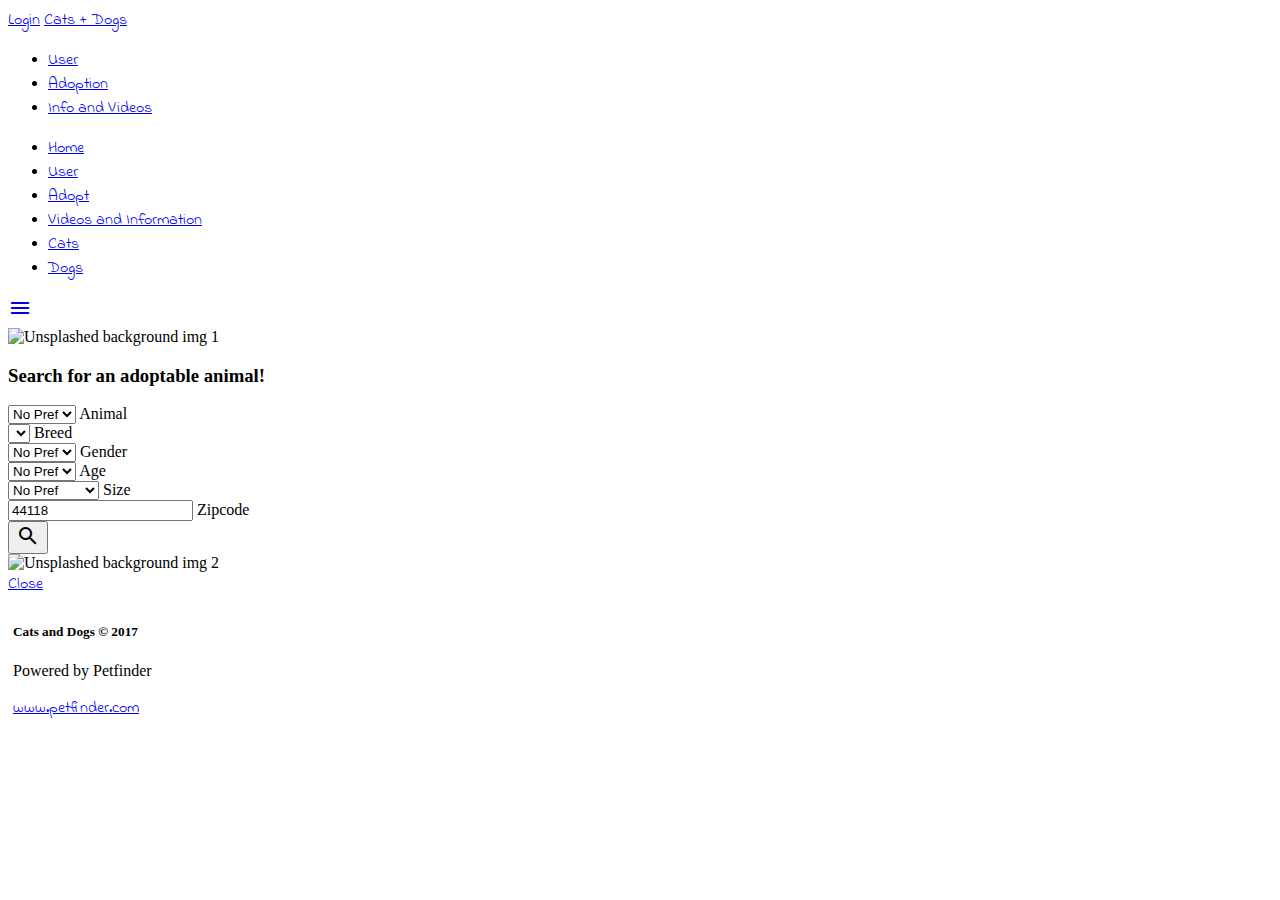
==== adopt.html @ 4f4984e4 "fixed front page problem" ====
<!DOCTYPE html>
<html lang="en">

<head>
  <meta charset="UTF-8">
  <meta name="viewport" content="width=device-width, initial-scale=1.0">
  <meta http-equiv="X-UA-Compatible" content="ie=edge">
  <title>Adopt</title>
  <script src="https://www.gstatic.com/firebasejs/4.7.0/firebase.js"></script>
  <script src="https://ajax.googleapis.com/ajax/libs/jquery/3.2.1/jquery.min.js"></script>
  <script src="https://cdnjs.cloudflare.com/ajax/libs/materialize/0.100.2/js/materialize.min.js"></script>
  <link rel="stylesheet" href="https://cdnjs.cloudflare.com/ajax/libs/materialize/0.100.2/css/materialize.min.css">
  <link href="https://fonts.googleapis.com/icon?family=Material+Icons" rel="stylesheet">
  <link href="https://fonts.googleapis.com/css?family=Indie+Flower" rel="stylesheet">
  <link rel='stylesheet' href='assets/css/style.css'>
</head>

<body>
  <nav class="teal" role="navigation">
    <div class="nav-wrapper container">
      <a id='login' href='#' class='left'>Login</a>
      <a id='logout' href='#' class='left' hidden='true'>Logout</a>
      <a id="logo-container" href="./index.html" class="brand-logo center">Cats + Dogs</a>
      <ul class='right hide-on-med-and-down'>
        <li>
          <a href='userprofile.html' class='userLink'>User</a>
        </li>
        <li class='active'>
          <a href='adopt.html'>Adoption</a>
        </li>
        <li>
          <a href='info.html'>Info and Videos</a>
        </li>
      </ul>

      <ul id="nav-mobile" class="side-nav">
        <li>
          <a href='index.html'>Home</a>
        </li>
        <li>
          <a href='userprofile.html' class='userLink'>User</a>
        </li>
        <li class='active'>
          <a href='adopt.html'>Adopt</a>
        </li>
        <li>
          <a href="info.html">Videos and Information</a>
        </li>
        <li>
          <a href="cats.html">Cats</a>
        </li>
        <li>
          <a href="dogs.html">Dogs</a>
        </li>
      </ul>
      <a href="#" data-activates="nav-mobile" class="button-collapse right">
        <i class="material-icons">menu</i>
      </a>
    </div>
  </nav>

  <div id="index-banner" class="parallax-container">
    <div class="parallax">
      <img src="assets/images/profile.jpg" alt="Unsplashed background img 1">
    </div>
  </div>

  <div class="row center">
    <div class='col s6 offset-s3'>
      <h3>Search for an adoptable animal!</h3>
      <form>
        <div class="input-field col l4 s6">
          <select id='animal'>
            <option value="">No Pref</option>
            <option value="cat">Cat</option>
            <option value="dog">Dog</option>
          </select>
          <label>Animal</label>
        </div>
        <div class="input-field col l4 s6">
          <select id='breed'>
          </select>
          <label>Breed</label>
        </div>
        <div class="input-field col l4 s6">
          <select id='sex'>
            <option value="">No Pref</option>
            <option value="F">Female</option>
            <option value="M">Male</option>
          </select>
          <label>Gender</label>
        </div>
        <div class="input-field col l4 s6">
          <select id='age'>
            <option value="">No Pref</option>
            <option value="Baby">Baby</option>
            <option value="Young">Young</option>
            <option value="Adult">Adult</option>
            <option value="Senior">Senior</option>
          </select>
          <label>Age</label>
        </div>
        <div class="input-field col l4 s6">
          <select id='size'>
            <option value="">No Pref</option>
            <option value="S">Small</option>
            <option value="M">Medium</option>
            <option value="L">Large</option>
            <option value="XL">Extra Large</option>
          </select>
          <label>Size</label>
        </div>
        <div class="input-field col l4 s6">
          <input id="zipcode" value="44118" type="number" data-length="5">
          <label for="zipcode">Zipcode</label>
        </div>
      </form>
      <div class='col l4 s6 right'>
        <button id='search' class='btn'>
          <i class='material-icons'>search</i>
        </button>
      </div>
    </div>
  </div>

  <div class='container'>
    <div class='row center'>
      <div id='cards'>

      </div>
    </div>
  </div>

  <div class="parallax-container">
    <div class="parallax">
      <img src="assets/images/Adopt.jpg" alt="Unsplashed background img 2">
    </div>
  </div>

  <div id="modal1" class="modal">
    <div class="modal-content" id='mapModal'>

    </div>
    <div class="modal-footer">
      <a href="#!" class="modal-action modal-close waves-effect waves-green btn">Close</a>
    </div>
  </div>

  <footer class="page-footer teal">
    <div class="row center">
      <div class="col s12">
        <h5 class="white-text">Cats and Dogs &copy; 2017</h5>
        <p class="grey-text text-lighten-4">Powered by Petfinder</p>
        <a class="grey-text text-lighten-4" href="https://www.petfinder.com/">www.petfinder.com</a>
      </div>
    </div>
  </footer>

  <script type="text/javascript" src="assets/javascript/frontend_pets.js"></script>
  <script src='assets/javascript/login.js'></script>
  <script src='assets/javascript/breedList.js'></script>
  <script src='assets/javascript/petCard.js'></script>
  <script src='assets/javascript/adoption.js'></script>
  <script src='assets/javascript/maps.js'></script>
  <script src='assets/javascript/favorite.js'></script>
  <script src='assets/javascript/petLink.js'></script>
</body>

</html>
---- assets/css/style.css ----
h1,h2,h4,a {
	font-family: 'Indie Flower', cursive;
}
h2>span,h1>span{
    font-family: "Roboto", sans-serif;
}
.desc{
    overflow-y:auto;
    overflow-x:hidden;
    height:200px;
}
footer{
    padding:5px;
}
.petCard{
    height: 825px;
    overflow:auto;
}
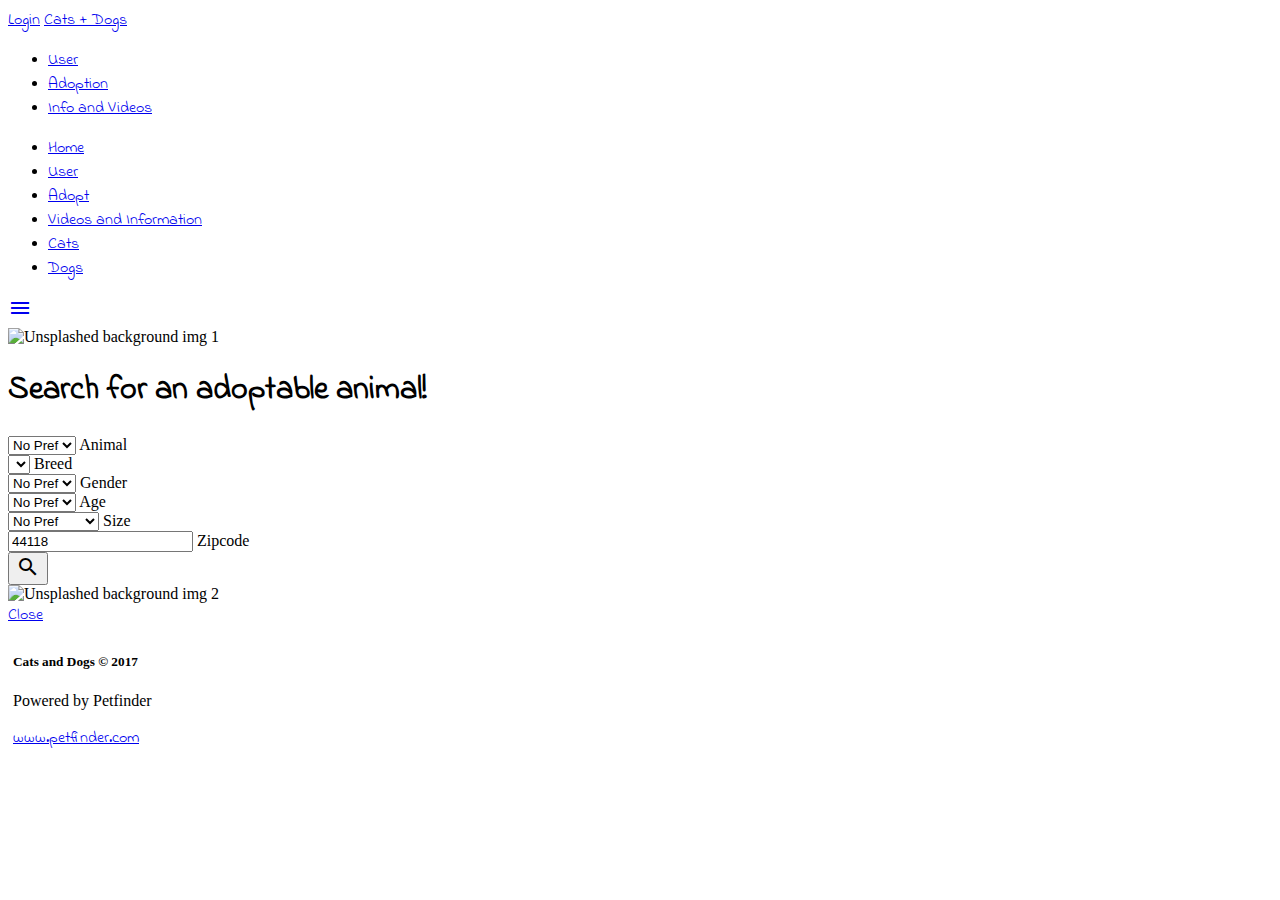
==== commit 5cf9ba03: "changed header on adopt page to match other pages styling" ====
--- a/adopt.html
+++ b/adopt.html
@@ -67,7 +67,7 @@
 
   <div class="row center">
     <div class='col s6 offset-s3'>
-      <h3>Search for an adoptable animal!</h3>
+      <h1 class='header teal-text text-lighten-2'>Search for an adoptable animal!</h1>
       <form>
         <div class="input-field col l4 s6">
           <select id='animal'>
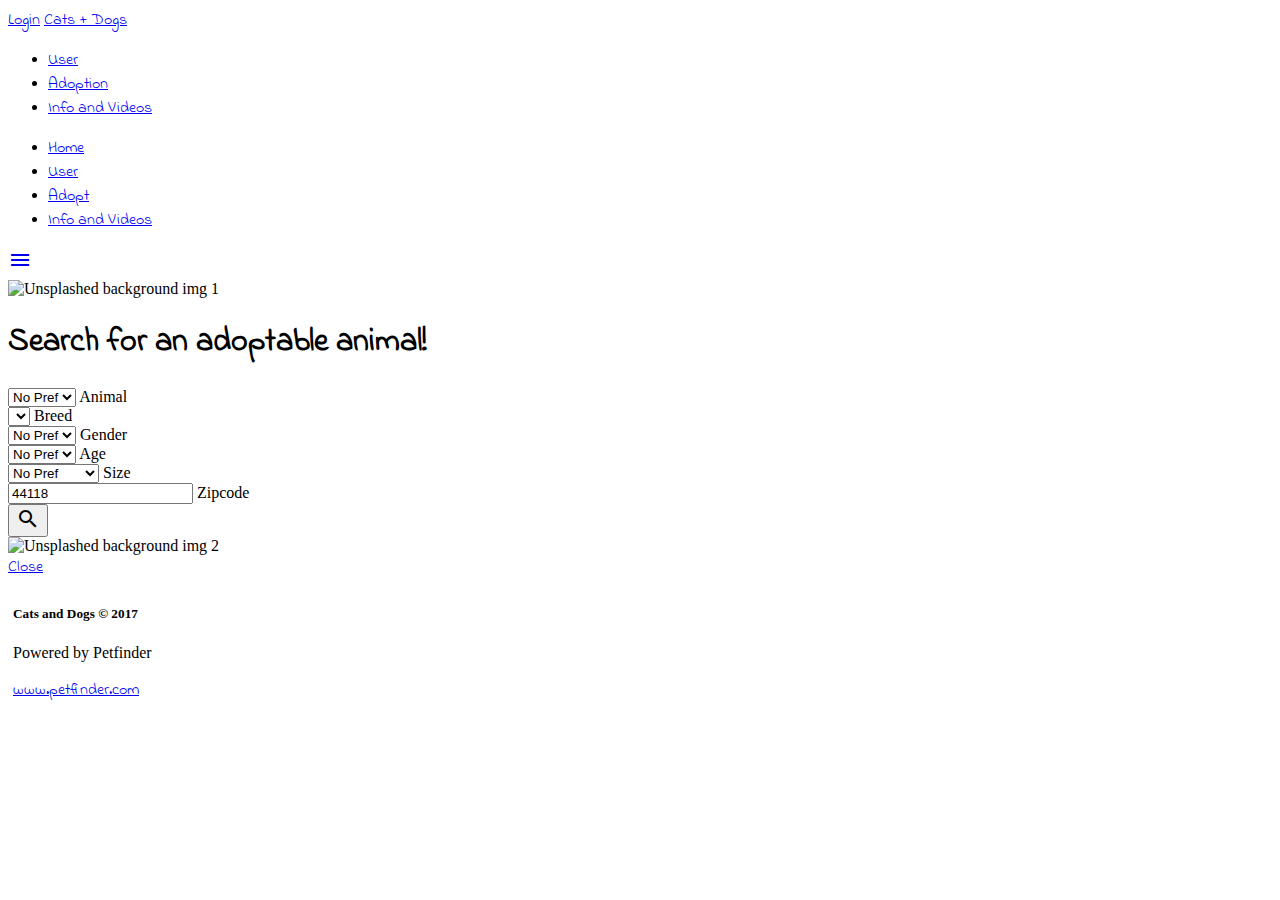
==== commit a93750c2: "changed naming in side nav to match nav bar" ====
--- a/adopt.html
+++ b/adopt.html
@@ -12,45 +12,39 @@
   <link rel="stylesheet" href="https://cdnjs.cloudflare.com/ajax/libs/materialize/0.100.2/css/materialize.min.css">
   <link href="https://fonts.googleapis.com/icon?family=Material+Icons" rel="stylesheet">
   <link href="https://fonts.googleapis.com/css?family=Indie+Flower" rel="stylesheet">
-  <link rel='stylesheet' href='assets/css/style.css'>
+  <link rel="stylesheet" href="assets/css/style.css">
 </head>
 
 <body>
   <nav class="teal" role="navigation">
     <div class="nav-wrapper container">
-      <a id='login' href='#' class='left'>Login</a>
-      <a id='logout' href='#' class='left' hidden='true'>Logout</a>
+      <a id="login" href="#" class="left">Login</a>
+      <a id="logout" href="#" class="left" hidden="true">Logout</a>
       <a id="logo-container" href="./index.html" class="brand-logo center">Cats + Dogs</a>
-      <ul class='right hide-on-med-and-down'>
+      <ul class="right hide-on-med-and-down">
         <li>
-          <a href='userprofile.html' class='userLink'>User</a>
+          <a href="userprofile.html" class="userLink">User</a>
         </li>
-        <li class='active'>
-          <a href='adopt.html'>Adoption</a>
+        <li class="active">
+          <a href="adopt.html">Adoption</a>
         </li>
         <li>
-          <a href='info.html'>Info and Videos</a>
+          <a href="info.html">Info and Videos</a>
         </li>
       </ul>
 
       <ul id="nav-mobile" class="side-nav">
         <li>
-          <a href='index.html'>Home</a>
+          <a href="index.html">Home</a>
         </li>
         <li>
-          <a href='userprofile.html' class='userLink'>User</a>
+          <a href="userprofile.html" class="userLink">User</a>
         </li>
-        <li class='active'>
-          <a href='adopt.html'>Adopt</a>
+        <li class="active">
+          <a href="adopt.html">Adopt</a>
         </li>
         <li>
-          <a href="info.html">Videos and Information</a>
-        </li>
-        <li>
-          <a href="cats.html">Cats</a>
-        </li>
-        <li>
-          <a href="dogs.html">Dogs</a>
+          <a href="info.html">Info and Videos</a>
         </li>
       </ul>
       <a href="#" data-activates="nav-mobile" class="button-collapse right">
@@ -66,11 +60,11 @@
   </div>
 
   <div class="row center">
-    <div class='col s6 offset-s3'>
-      <h1 class='header teal-text text-lighten-2'>Search for an adoptable animal!</h1>
+    <div class="col s6 offset-s3">
+      <h1 class="header teal-text text-lighten-2">Search for an adoptable animal!</h1>
       <form>
         <div class="input-field col l4 s6">
-          <select id='animal'>
+          <select id="animal">
             <option value="">No Pref</option>
             <option value="cat">Cat</option>
             <option value="dog">Dog</option>
@@ -78,12 +72,12 @@
           <label>Animal</label>
         </div>
         <div class="input-field col l4 s6">
-          <select id='breed'>
+          <select id="breed">
           </select>
           <label>Breed</label>
         </div>
         <div class="input-field col l4 s6">
-          <select id='sex'>
+          <select id="sex">
             <option value="">No Pref</option>
             <option value="F">Female</option>
             <option value="M">Male</option>
@@ -91,7 +85,7 @@
           <label>Gender</label>
         </div>
         <div class="input-field col l4 s6">
-          <select id='age'>
+          <select id="age">
             <option value="">No Pref</option>
             <option value="Baby">Baby</option>
             <option value="Young">Young</option>
@@ -101,7 +95,7 @@
           <label>Age</label>
         </div>
         <div class="input-field col l4 s6">
-          <select id='size'>
+          <select id="size">
             <option value="">No Pref</option>
             <option value="S">Small</option>
             <option value="M">Medium</option>
@@ -115,17 +109,17 @@
           <label for="zipcode">Zipcode</label>
         </div>
       </form>
-      <div class='col l4 s6 right'>
-        <button id='search' class='btn'>
-          <i class='material-icons'>search</i>
+      <div class="col l4 s6 right">
+        <button id="search" class="btn">
+          <i class="material-icons">search</i>
         </button>
       </div>
     </div>
   </div>
 
-  <div class='container'>
-    <div class='row center'>
-      <div id='cards'>
+  <div class="container">
+    <div class="row center">
+      <div id="cards">
 
       </div>
     </div>
@@ -138,7 +132,7 @@
   </div>
 
   <div id="modal1" class="modal">
-    <div class="modal-content" id='mapModal'>
+    <div class="modal-content" id="mapModal">
 
     </div>
     <div class="modal-footer">
@@ -157,13 +151,13 @@
   </footer>
 
   <script type="text/javascript" src="assets/javascript/frontend_pets.js"></script>
-  <script src='assets/javascript/login.js'></script>
-  <script src='assets/javascript/breedList.js'></script>
-  <script src='assets/javascript/petCard.js'></script>
-  <script src='assets/javascript/adoption.js'></script>
-  <script src='assets/javascript/maps.js'></script>
-  <script src='assets/javascript/favorite.js'></script>
-  <script src='assets/javascript/petLink.js'></script>
+  <script src="assets/javascript/login.js"></script>
+  <script src="assets/javascript/breedList.js"></script>
+  <script src="assets/javascript/petCard.js"></script>
+  <script src="assets/javascript/adoption.js"></script>
+  <script src="assets/javascript/maps.js"></script>
+  <script src="assets/javascript/favorite.js"></script>
+  <script src="assets/javascript/petLink.js"></script>
 </body>
 
 </html>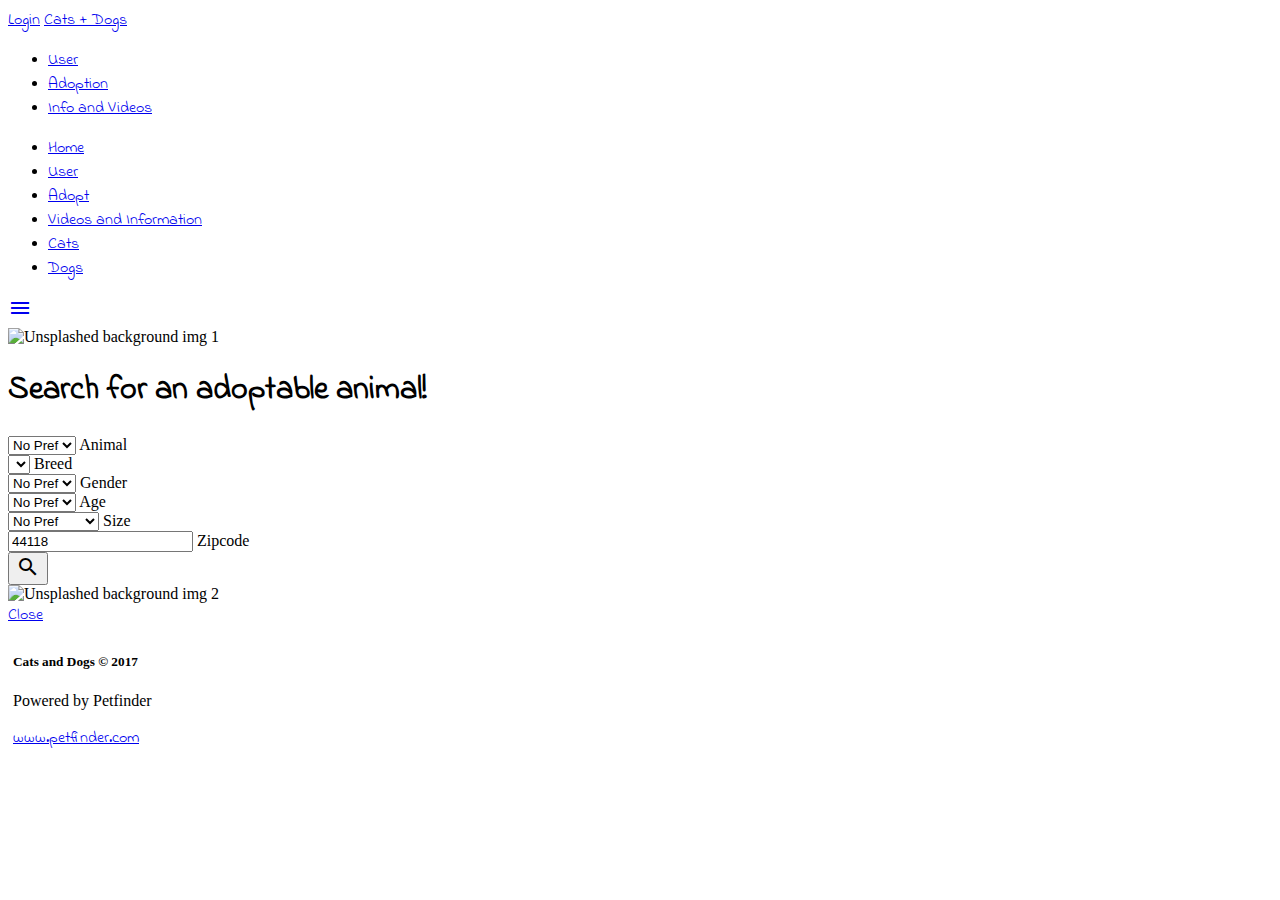
==== commit e554840a: "Merge branch 'master' of https://github.com/Peter-Burns/cats-and-dogs" ====
--- a/adopt.html
+++ b/adopt.html
@@ -12,39 +12,45 @@
   <link rel="stylesheet" href="https://cdnjs.cloudflare.com/ajax/libs/materialize/0.100.2/css/materialize.min.css">
   <link href="https://fonts.googleapis.com/icon?family=Material+Icons" rel="stylesheet">
   <link href="https://fonts.googleapis.com/css?family=Indie+Flower" rel="stylesheet">
-  <link rel="stylesheet" href="assets/css/style.css">
+  <link rel='stylesheet' href='assets/css/style.css'>
 </head>
 
 <body>
   <nav class="teal" role="navigation">
     <div class="nav-wrapper container">
-      <a id="login" href="#" class="left">Login</a>
-      <a id="logout" href="#" class="left" hidden="true">Logout</a>
+      <a id='login' href='#' class='left'>Login</a>
+      <a id='logout' href='#' class='left' hidden='true'>Logout</a>
       <a id="logo-container" href="./index.html" class="brand-logo center">Cats + Dogs</a>
-      <ul class="right hide-on-med-and-down">
+      <ul class='right hide-on-med-and-down'>
         <li>
-          <a href="userprofile.html" class="userLink">User</a>
+          <a href='userprofile.html' class='userLink'>User</a>
         </li>
-        <li class="active">
-          <a href="adopt.html">Adoption</a>
+        <li class='active'>
+          <a href='adopt.html'>Adoption</a>
         </li>
         <li>
-          <a href="info.html">Info and Videos</a>
+          <a href='info.html'>Info and Videos</a>
         </li>
       </ul>
 
       <ul id="nav-mobile" class="side-nav">
         <li>
-          <a href="index.html">Home</a>
+          <a href='index.html'>Home</a>
         </li>
         <li>
-          <a href="userprofile.html" class="userLink">User</a>
+          <a href='userprofile.html' class='userLink'>User</a>
         </li>
-        <li class="active">
-          <a href="adopt.html">Adopt</a>
+        <li class='active'>
+          <a href='adopt.html'>Adopt</a>
         </li>
         <li>
-          <a href="info.html">Info and Videos</a>
+          <a href="info.html">Videos and Information</a>
+        </li>
+        <li>
+          <a href="cats.html">Cats</a>
+        </li>
+        <li>
+          <a href="dogs.html">Dogs</a>
         </li>
       </ul>
       <a href="#" data-activates="nav-mobile" class="button-collapse right">
@@ -60,11 +66,11 @@
   </div>
 
   <div class="row center">
-    <div class="col s6 offset-s3">
-      <h1 class="header teal-text text-lighten-2">Search for an adoptable animal!</h1>
+    <div class='col s6 offset-s3'>
+      <h1 class='header teal-text text-lighten-2'>Search for an adoptable animal!</h1>
       <form>
         <div class="input-field col l4 s6">
-          <select id="animal">
+          <select id='animal'>
             <option value="">No Pref</option>
             <option value="cat">Cat</option>
             <option value="dog">Dog</option>
@@ -72,12 +78,12 @@
           <label>Animal</label>
         </div>
         <div class="input-field col l4 s6">
-          <select id="breed">
+          <select id='breed'>
           </select>
           <label>Breed</label>
         </div>
         <div class="input-field col l4 s6">
-          <select id="sex">
+          <select id='sex'>
             <option value="">No Pref</option>
             <option value="F">Female</option>
             <option value="M">Male</option>
@@ -85,7 +91,7 @@
           <label>Gender</label>
         </div>
         <div class="input-field col l4 s6">
-          <select id="age">
+          <select id='age'>
             <option value="">No Pref</option>
             <option value="Baby">Baby</option>
             <option value="Young">Young</option>
@@ -95,7 +101,7 @@
           <label>Age</label>
         </div>
         <div class="input-field col l4 s6">
-          <select id="size">
+          <select id='size'>
             <option value="">No Pref</option>
             <option value="S">Small</option>
             <option value="M">Medium</option>
@@ -109,17 +115,17 @@
           <label for="zipcode">Zipcode</label>
         </div>
       </form>
-      <div class="col l4 s6 right">
-        <button id="search" class="btn">
-          <i class="material-icons">search</i>
+      <div class='col l4 s6 right'>
+        <button id='search' class='btn'>
+          <i class='material-icons'>search</i>
         </button>
       </div>
     </div>
   </div>
 
-  <div class="container">
-    <div class="row center">
-      <div id="cards">
+  <div class='container'>
+    <div class='row center'>
+      <div id='cards'>
 
       </div>
     </div>
@@ -132,7 +138,7 @@
   </div>
 
   <div id="modal1" class="modal">
-    <div class="modal-content" id="mapModal">
+    <div class="modal-content" id='mapModal'>
 
     </div>
     <div class="modal-footer">
@@ -151,13 +157,13 @@
   </footer>
 
   <script type="text/javascript" src="assets/javascript/frontend_pets.js"></script>
-  <script src="assets/javascript/login.js"></script>
-  <script src="assets/javascript/breedList.js"></script>
-  <script src="assets/javascript/petCard.js"></script>
-  <script src="assets/javascript/adoption.js"></script>
-  <script src="assets/javascript/maps.js"></script>
-  <script src="assets/javascript/favorite.js"></script>
-  <script src="assets/javascript/petLink.js"></script>
+  <script src='assets/javascript/login.js'></script>
+  <script src='assets/javascript/breedList.js'></script>
+  <script src='assets/javascript/petCard.js'></script>
+  <script src='assets/javascript/adoption.js'></script>
+  <script src='assets/javascript/maps.js'></script>
+  <script src='assets/javascript/favorite.js'></script>
+  <script src='assets/javascript/petLink.js'></script>
 </body>
 
 </html>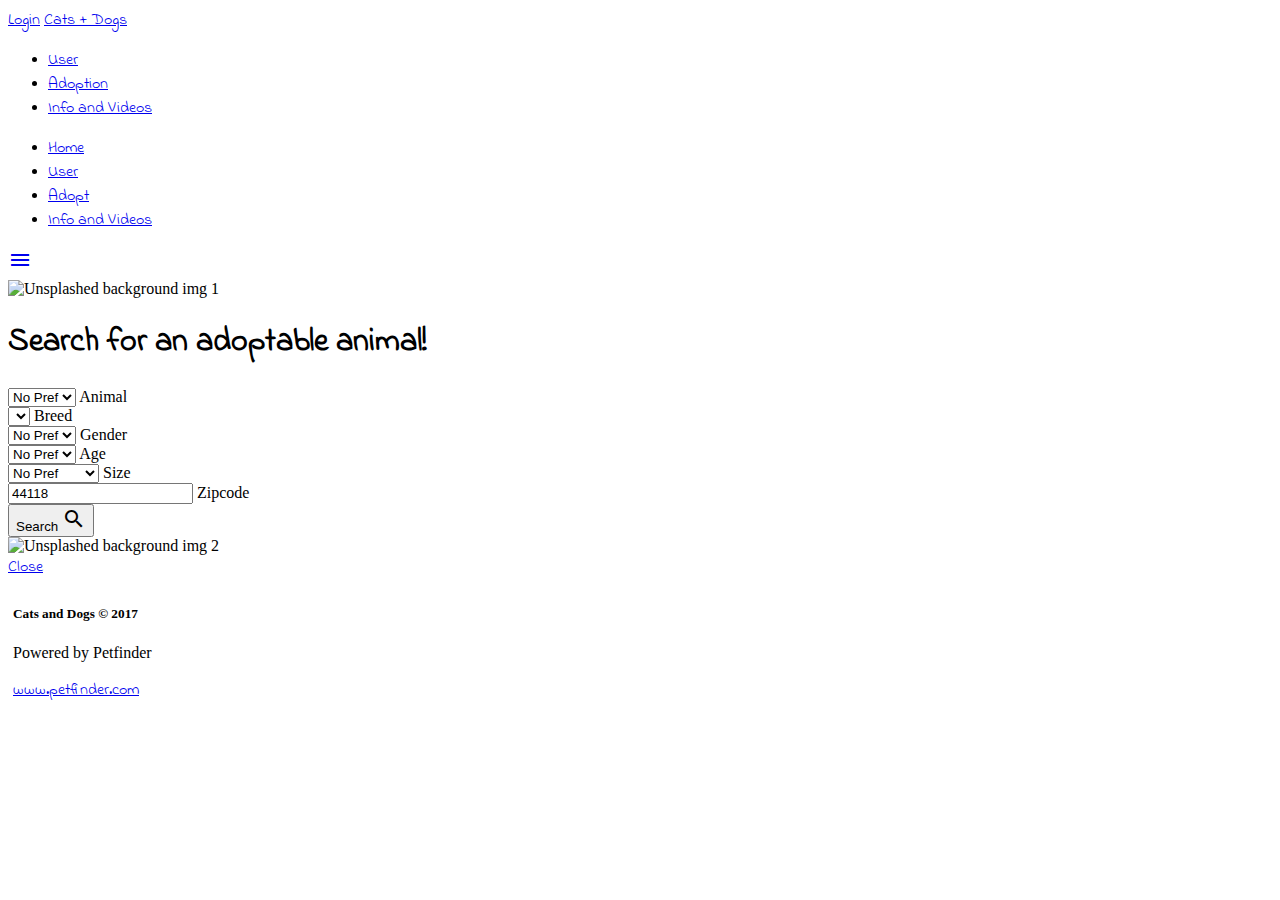
==== commit 88503919: "added facebook links to adoption and userpages" ====
--- a/adopt.html
+++ b/adopt.html
@@ -10,47 +10,40 @@
   <script src="https://ajax.googleapis.com/ajax/libs/jquery/3.2.1/jquery.min.js"></script>
   <script src="https://cdnjs.cloudflare.com/ajax/libs/materialize/0.100.2/js/materialize.min.js"></script>
   <link rel="stylesheet" href="https://cdnjs.cloudflare.com/ajax/libs/materialize/0.100.2/css/materialize.min.css">
-  <link href="https://fonts.googleapis.com/icon?family=Material+Icons" rel="stylesheet">
-  <link href="https://fonts.googleapis.com/css?family=Indie+Flower" rel="stylesheet">
-  <link rel='stylesheet' href='assets/css/style.css'>
+  <link rel="stylesheet" href="https://fonts.googleapis.com/icon?family=Material+Icons">
+  <link rel="stylesheet" href="https://fonts.googleapis.com/css?family=Indie+Flower">
+  <link rel="stylesheet" href="assets/css/style.css">
 </head>
 
 <body>
   <nav class="teal" role="navigation">
     <div class="nav-wrapper container">
-      <a id='login' href='#' class='left'>Login</a>
-      <a id='logout' href='#' class='left' hidden='true'>Logout</a>
-      <a id="logo-container" href="./index.html" class="brand-logo center">Cats + Dogs</a>
-      <ul class='right hide-on-med-and-down'>
+      <a id="login" href="#" class="left">Login</a>
+      <a id="logout" href="#" class="left" hidden="true">Logout</a>
+      <a id="logo-container" href="index.html" class="brand-logo center">Cats + Dogs</a>
+      <ul class="right hide-on-med-and-down">
         <li>
-          <a href='userprofile.html' class='userLink'>User</a>
+          <a href="userprofile.html" class="userLink">User</a>
         </li>
-        <li class='active'>
-          <a href='adopt.html'>Adoption</a>
+        <li class="active">
+          <a href="adopt.html">Adoption</a>
         </li>
         <li>
-          <a href='info.html'>Info and Videos</a>
+          <a href="info.html">Info and Videos</a>
         </li>
       </ul>
-
       <ul id="nav-mobile" class="side-nav">
         <li>
-          <a href='index.html'>Home</a>
+          <a href="index.html">Home</a>
         </li>
         <li>
-          <a href='userprofile.html' class='userLink'>User</a>
+          <a href="userprofile.html" class="userLink">User</a>
         </li>
-        <li class='active'>
-          <a href='adopt.html'>Adopt</a>
+        <li class="active">
+          <a href="adopt.html">Adopt</a>
         </li>
         <li>
-          <a href="info.html">Videos and Information</a>
-        </li>
-        <li>
-          <a href="cats.html">Cats</a>
-        </li>
-        <li>
-          <a href="dogs.html">Dogs</a>
+          <a href="info.html">Info and Videos</a>
         </li>
       </ul>
       <a href="#" data-activates="nav-mobile" class="button-collapse right">
@@ -66,11 +59,11 @@
   </div>
 
   <div class="row center">
-    <div class='col s6 offset-s3'>
-      <h1 class='header teal-text text-lighten-2'>Search for an adoptable animal!</h1>
+    <div class="col s6 offset-s3">
+      <h1 class="header teal-text text-lighten-2">Search for an adoptable animal!</h1>
       <form>
         <div class="input-field col l4 s6">
-          <select id='animal'>
+          <select id="animal">
             <option value="">No Pref</option>
             <option value="cat">Cat</option>
             <option value="dog">Dog</option>
@@ -78,12 +71,12 @@
           <label>Animal</label>
         </div>
         <div class="input-field col l4 s6">
-          <select id='breed'>
+          <select id="breed">
           </select>
           <label>Breed</label>
         </div>
         <div class="input-field col l4 s6">
-          <select id='sex'>
+          <select id="sex">
             <option value="">No Pref</option>
             <option value="F">Female</option>
             <option value="M">Male</option>
@@ -91,7 +84,7 @@
           <label>Gender</label>
         </div>
         <div class="input-field col l4 s6">
-          <select id='age'>
+          <select id="age">
             <option value="">No Pref</option>
             <option value="Baby">Baby</option>
             <option value="Young">Young</option>
@@ -101,7 +94,7 @@
           <label>Age</label>
         </div>
         <div class="input-field col l4 s6">
-          <select id='size'>
+          <select id="size">
             <option value="">No Pref</option>
             <option value="S">Small</option>
             <option value="M">Medium</option>
@@ -115,18 +108,20 @@
           <label for="zipcode">Zipcode</label>
         </div>
       </form>
-      <div class='col l4 s6 right'>
-        <button id='search' class='btn'>
-          <i class='material-icons'>search</i>
+      <div class="col l4 s6 right">
+        <button id="search" class="btn">
+          Search
+          <i class="material-icons right">search</i>
         </button>
       </div>
     </div>
   </div>
 
-  <div class='container'>
-    <div class='row center'>
-      <div id='cards'>
-
+  <div class="container">
+    <div class="row center">
+      <div class="col m6 s12" id="cards0">
+      </div>
+      <div class="col m6 s12" id="cards1">
       </div>
     </div>
   </div>
@@ -138,8 +133,7 @@
   </div>
 
   <div id="modal1" class="modal">
-    <div class="modal-content" id='mapModal'>
-
+    <div class="modal-content" id="mapModal">
     </div>
     <div class="modal-footer">
       <a href="#!" class="modal-action modal-close waves-effect waves-green btn">Close</a>
@@ -155,15 +149,36 @@
       </div>
     </div>
   </footer>
+  <div id="fb-root"></div>
+  <script>
+    window.fbAsyncInit = function () {
+      FB.init({
+        appId: '155622805055182',
+        autoLogAppEvents: true,
+        xfbml: true,
+        version: 'v2.11'
+      });
+    };
 
-  <script type="text/javascript" src="assets/javascript/frontend_pets.js"></script>
-  <script src='assets/javascript/login.js'></script>
-  <script src='assets/javascript/breedList.js'></script>
-  <script src='assets/javascript/petCard.js'></script>
-  <script src='assets/javascript/adoption.js'></script>
-  <script src='assets/javascript/maps.js'></script>
-  <script src='assets/javascript/favorite.js'></script>
-  <script src='assets/javascript/petLink.js'></script>
+    (function (d, s, id) {
+      var js, fjs = d.getElementsByTagName(s)[0];
+      if (d.getElementById(id)) { return; }
+      js = d.createElement(s); js.id = id;
+      js.src = "https://connect.facebook.net/en_US/sdk.js";
+      fjs.parentNode.insertBefore(js, fjs);
+    }(document, 'script', 'facebook-jssdk'));
+  </script>
+
+  <script src="assets/javascript/frontendPets.js"></script>
+  <script src="assets/javascript/login.js"></script>
+  <script src="assets/javascript/breedList.js"></script>
+  <script src="assets/javascript/petCard.js"></script>
+  <script src="assets/javascript/adoption.js"></script>
+  <script src="assets/javascript/maps.js"></script>
+  <script src="assets/javascript/favorite.js"></script>
+  <script src="assets/javascript/petLink.js"></script>
+  <script src="assets/javascript/facebookLink.js"></script>
+
 </body>
 
 </html>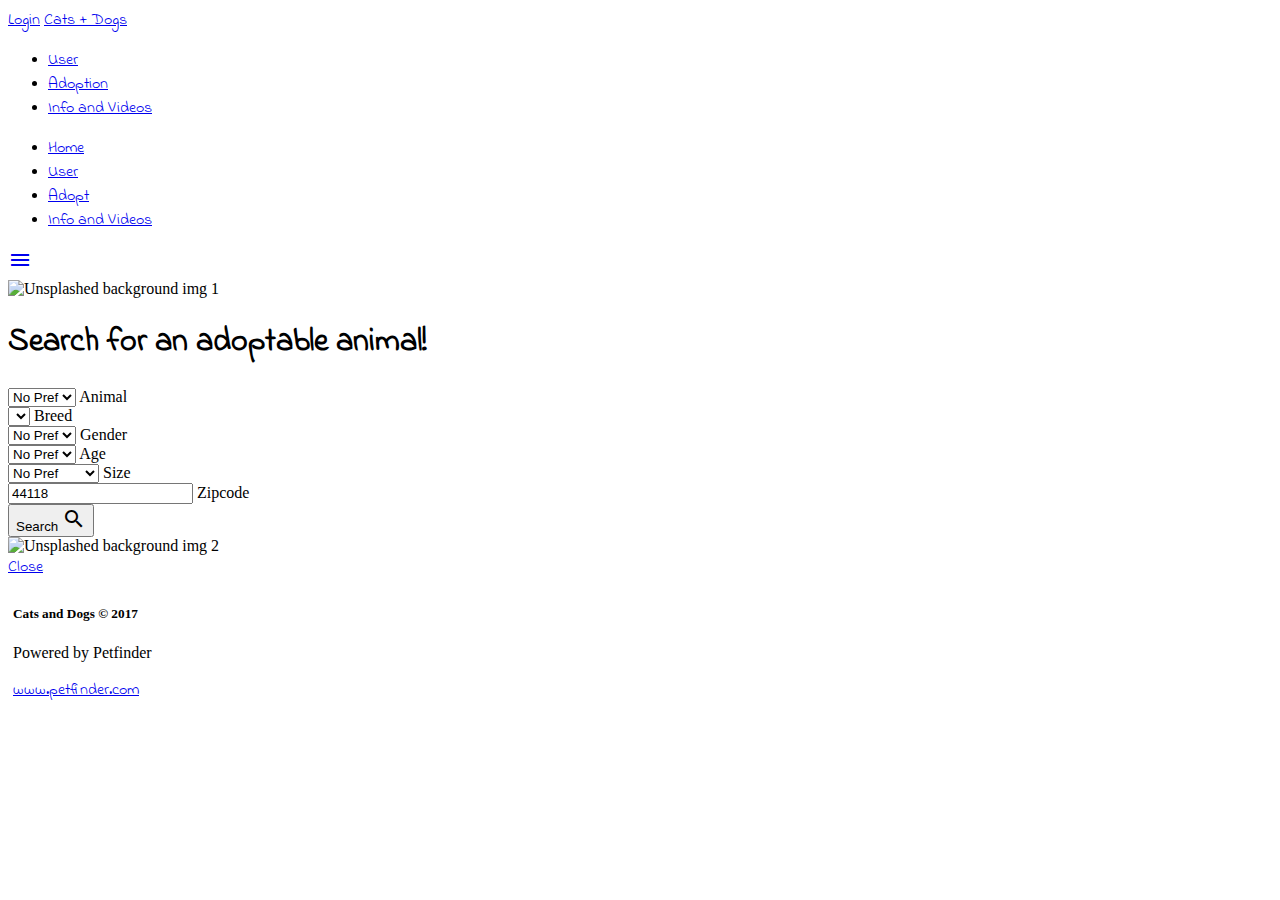
==== commit 1dcca4ac: "added facebook SDK to userprofile page" ====
--- a/adopt.html
+++ b/adopt.html
@@ -149,6 +149,7 @@
       </div>
     </div>
   </footer>
+
   <div id="fb-root"></div>
   <script>
     window.fbAsyncInit = function () {
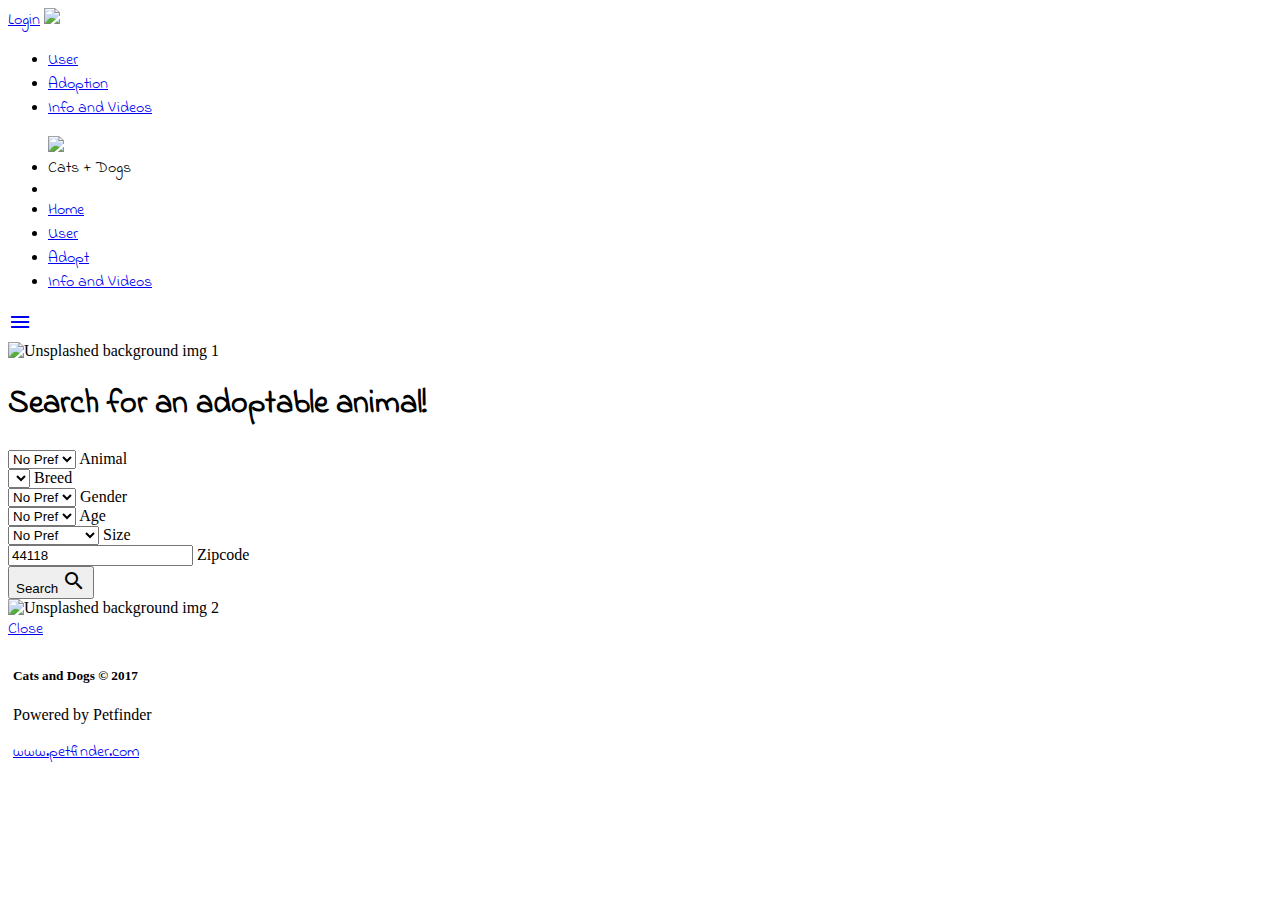
==== commit d57aae94: "changed form search buttons to form submit" ====
--- a/adopt.html
+++ b/adopt.html
@@ -20,7 +20,9 @@
     <div class="nav-wrapper container">
       <a id="login" href="#" class="left">Login</a>
       <a id="logout" href="#" class="left" hidden="true">Logout</a>
-      <a id="logo-container" href="index.html" class="brand-logo center">Cats + Dogs</a>
+      <a id="logo-container" href="index.html" class="brand-logo center">
+        <img height="50" src="assets/images/Untitled-3.png">
+      </a>
       <ul class="right hide-on-med-and-down">
         <li>
           <a href="userprofile.html" class="userLink">User</a>
@@ -33,6 +35,15 @@
         </li>
       </ul>
       <ul id="nav-mobile" class="side-nav">
+        <div class="background">
+          <img class="responsive-img" src="assets/images/Untitled-3.png">
+        </div>
+        <li>
+          <a class="subheader">Cats + Dogs</a>
+        </li>
+        <li>
+          <div class="divider"></div>
+        </li>
         <li>
           <a href="index.html">Home</a>
         </li>
@@ -59,7 +70,7 @@
   </div>
 
   <div class="row center">
-    <div class="col s6 offset-s3">
+    <div class="col s8 offset-s2">
       <h1 class="header teal-text text-lighten-2">Search for an adoptable animal!</h1>
       <form>
         <div class="input-field col l4 s6">
@@ -107,13 +118,12 @@
           <input id="zipcode" value="44118" type="number" data-length="5">
           <label for="zipcode">Zipcode</label>
         </div>
+        <div class="col l4 s6 left">
+          <button class="btn waves-effect waves-light" type="submit" id="search" name="action">Search
+            <i class="material-icons left">search</i>
+          </button>
+        </div>
       </form>
-      <div class="col l4 s6 right">
-        <button id="search" class="btn">
-          Search
-          <i class="material-icons right">search</i>
-        </button>
-      </div>
     </div>
   </div>
 
--- a/assets/css/style.css
+++ b/assets/css/style.css
@@ -7,12 +7,8 @@
 .desc{
     overflow-y:auto;
     overflow-x:hidden;
-    height:200px;
+    max-height:200px;
 }
 footer{
     padding:5px;
-}
-.petCard{
-    height: 825px;
-    overflow:auto;
-}
+}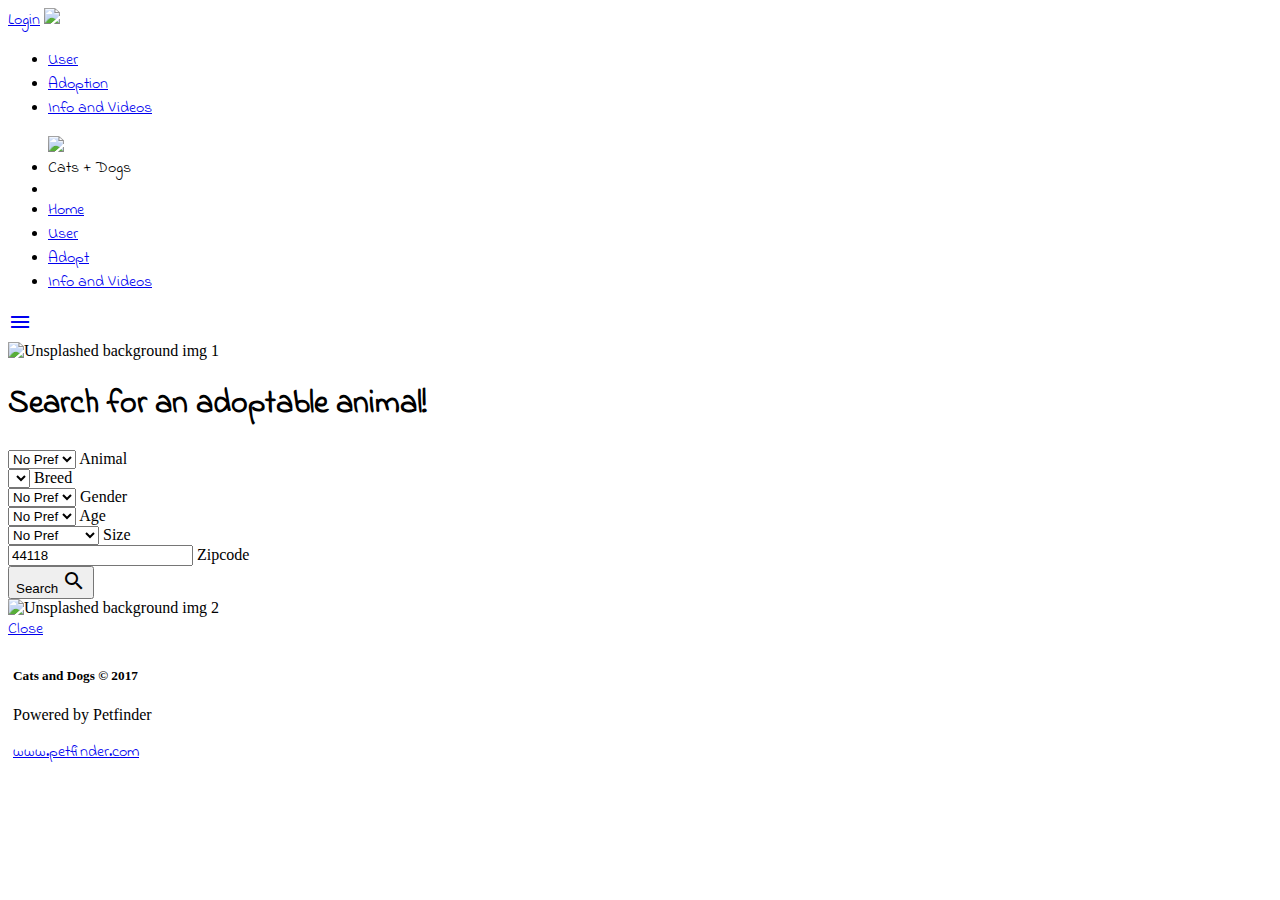
==== commit 2a6d4765: "changed to a fixed navbar, removed unused html files" ====
--- a/adopt.html
+++ b/adopt.html
@@ -16,52 +16,54 @@
 </head>
 
 <body>
-  <nav class="teal" role="navigation">
-    <div class="nav-wrapper container">
-      <a id="login" href="#" class="left">Login</a>
-      <a id="logout" href="#" class="left" hidden="true">Logout</a>
-      <a id="logo-container" href="index.html" class="brand-logo center">
-        <img height="50" src="assets/images/Untitled-3.png">
-      </a>
-      <ul class="right hide-on-med-and-down">
-        <li>
-          <a href="userprofile.html" class="userLink">User</a>
-        </li>
-        <li class="active">
-          <a href="adopt.html">Adoption</a>
-        </li>
-        <li>
-          <a href="info.html">Info and Videos</a>
-        </li>
-      </ul>
-      <ul id="nav-mobile" class="side-nav">
-        <div class="background">
-          <img class="responsive-img" src="assets/images/Untitled-3.png">
-        </div>
-        <li>
-          <a class="subheader">Cats + Dogs</a>
-        </li>
-        <li>
-          <div class="divider"></div>
-        </li>
-        <li>
-          <a href="index.html">Home</a>
-        </li>
-        <li>
-          <a href="userprofile.html" class="userLink">User</a>
-        </li>
-        <li class="active">
-          <a href="adopt.html">Adopt</a>
-        </li>
-        <li>
-          <a href="info.html">Info and Videos</a>
-        </li>
-      </ul>
-      <a href="#" data-activates="nav-mobile" class="button-collapse right">
-        <i class="material-icons">menu</i>
-      </a>
-    </div>
-  </nav>
+  <div class="navbar-fixed">
+    <nav class="teal" role="navigation">
+      <div class="nav-wrapper container">
+        <a id="login" href="#" class="left">Login</a>
+        <a id="logout" href="#" class="left" hidden="true">Logout</a>
+        <a id="logo-container" href="index.html" class="brand-logo center">
+          <img height="50" src="assets/images/Untitled-3.png">
+        </a>
+        <ul class="right hide-on-med-and-down">
+          <li>
+            <a href="userprofile.html" class="userLink">User</a>
+          </li>
+          <li class="active">
+            <a href="adopt.html">Adoption</a>
+          </li>
+          <li>
+            <a href="info.html">Info and Videos</a>
+          </li>
+        </ul>
+        <ul id="nav-mobile" class="side-nav">
+          <div class="background">
+            <img class="responsive-img" src="assets/images/Untitled-3.png">
+          </div>
+          <li>
+            <a class="subheader">Cats + Dogs</a>
+          </li>
+          <li>
+            <div class="divider"></div>
+          </li>
+          <li>
+            <a href="index.html">Home</a>
+          </li>
+          <li>
+            <a href="userprofile.html" class="userLink">User</a>
+          </li>
+          <li class="active">
+            <a href="adopt.html">Adopt</a>
+          </li>
+          <li>
+            <a href="info.html">Info and Videos</a>
+          </li>
+        </ul>
+        <a href="#" data-activates="nav-mobile" class="button-collapse right">
+          <i class="material-icons">menu</i>
+        </a>
+      </div>
+    </nav>
+  </div>
 
   <div id="index-banner" class="parallax-container">
     <div class="parallax">
--- a/assets/css/style.css
+++ b/assets/css/style.css
@@ -11,4 +11,16 @@
 }
 footer{
     padding:5px;
+}
+.cardBtn{
+    width: 100%;
+    color:#ffab40;
+}
+.landingBtn{
+    width:230px;
+}
+@media only screen and (max-width: 992px){
+    .parallax-container {
+        height: 375px;
+    }
 }